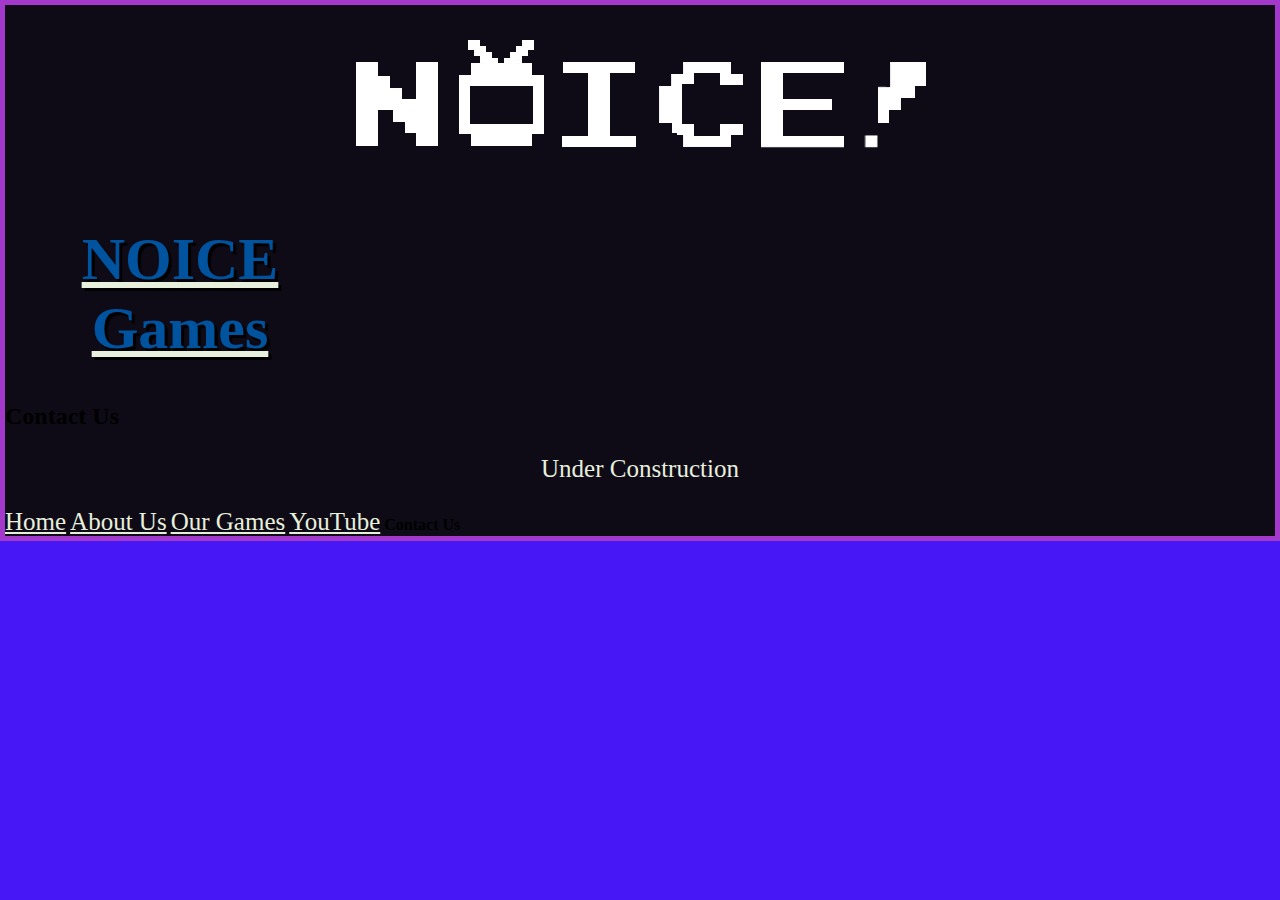
==== contact.html @ ef51501e "Add Contact page (WIP)" ====
<!doctype html>
<html lang="en-US">
<head>
<meta charset="UTF-8">
<title>Contact</title>
<meta name="author" content="Dylan Cain">
<meta name="description" content="Makin' some noice games.">
<meta property="og:image" content="images/noice-logo.png">
<meta property="og:description" content="Makin' some noice games.">
<meta property="og:title" content="NOICE Games">
<!-- third-generation iPad with high-resolution Retina display: -->
<link rel="apple-touch-icon-precomposed" sizes="144x144" href="images/favicon_144.ico">
<!-- iPhone with high-resolution Retina display: -->
<link rel="apple-touch-icon-precomposed" sizes="114x114" href="images/favicon_114.ico">
<!-- first- and second-generation iPad: -->
<link rel="apple-touch-icon-precomposed" sizes="72x72" href="images/favicon_72.ico">
<!-- non-Retina iPhone, iPod Touch, and Android 2.1+ devices: -->
<link rel="apple-touch-icon-precomposed" href="images/favicon_57.ico">
<!-- basic favicon -->
<link rel="shortcut icon" href="images/favicon_32.ico">

</head>
<link href="styles/style.css" rel="stylesheet" type="text/css">
<body>
<center><a href="index.html"><img src="images/noice-inv.png" alt="Noice Games"></a></center>
	<a href="index.html" class="head"><h1>NOICE Games</h1></a>
	<h2>Contact Us</h2>
	 <p>Under Construction</p>
	 <script src="scripts/main.js"></script>
	 <footer>
	 <nav class="nav"><a href="index.html" class="nav">Home</a>
	 <a href="about.html" class="nav">About Us</a>
	 <a href="games.html" class="nav">Our Games</a>
	 <a href="https://www.youtube.com/channel/UC1iIVWdZkIU7dQqi1br5fFw" class="nav">YouTube</a>
	 <strong class="nav local">Contact Us</strong>
	 </footer>
	 </nav>
	 
</body>
</html>
---- styles/style.css ----
html {
	background-color: #4717f6;
}

h1 {
	color: #4717f6;
	width: 350px;
	font-family: Barthowheel;
	font-size: 60px;
	text-align: center;
	margin: 0;
	padding: 20 0;
	color: #4717f6;
	text-shadow: 3px 3px 1px black;
}

h1:hover {
	color: #E7DFDD;
}

p,a {
	font-family: Barthowheel;
	width: auto;
	font-size: 25px;
	text-align: center;
	color: #E7EFDD;
}

body {
  width: auto;
  margin: auto;
  padding: 0 20 20 20 ;
	background-color: #0e0b16;
	border: 5px solid #a239ca
}

h1 {
  margin: 0;
  padding: 20px 0;    
  color: #00539F;
  text-shadow: 3px 3px 1px black;
}

img {
	margin: 0 auto;
	display: block;
	
}
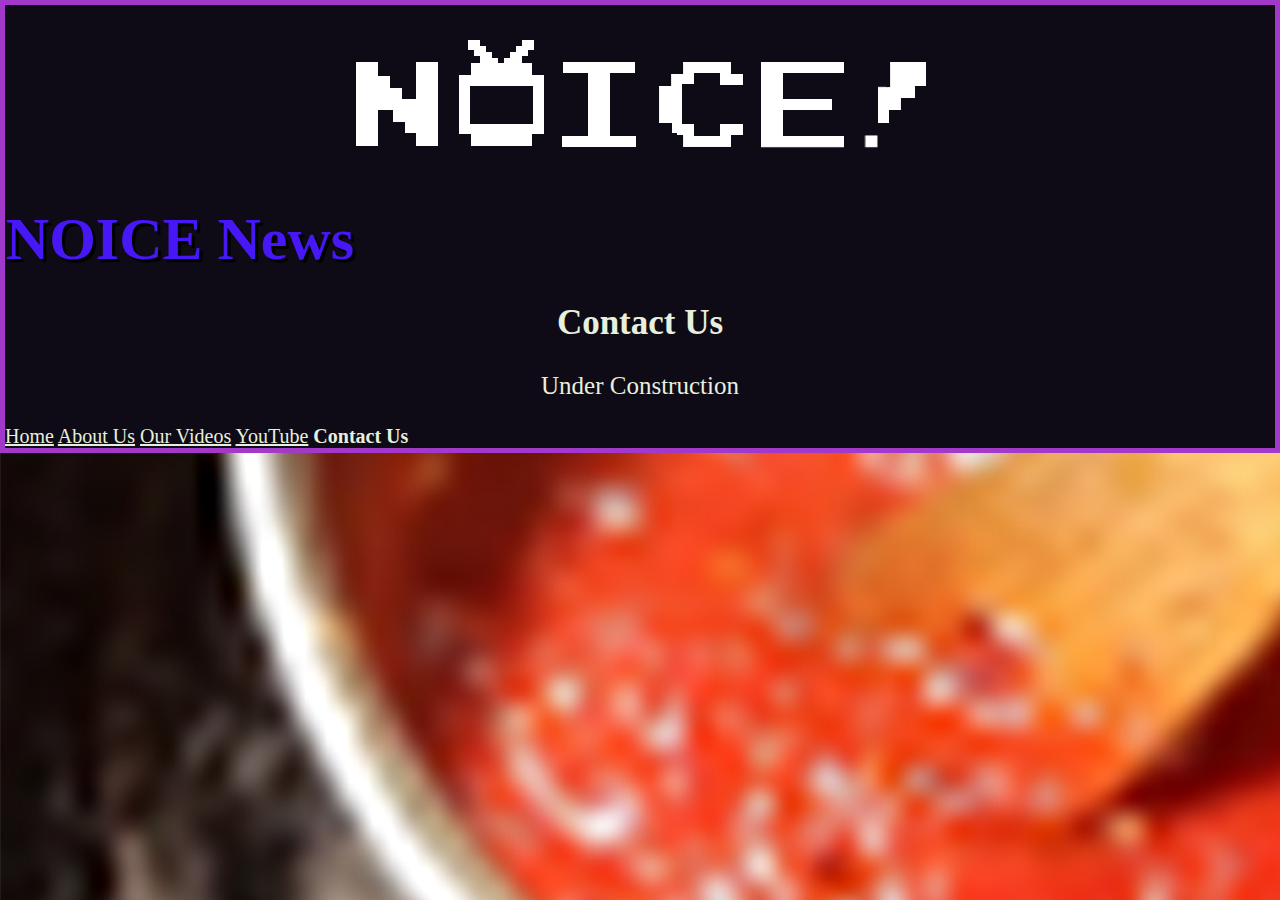
==== commit 9a8dfd70: "Changed site layout" ====
--- a/contact.html
+++ b/contact.html
@@ -4,10 +4,10 @@
 <meta charset="UTF-8">
 <title>Contact</title>
 <meta name="author" content="Dylan Cain">
-<meta name="description" content="Makin' some noice games.">
+<meta name="description" content="YOU talk. WE listen...Maybe.">
 <meta property="og:image" content="images/noice-logo.png">
-<meta property="og:description" content="Makin' some noice games.">
-<meta property="og:title" content="NOICE Games">
+<meta property="og:description" content="We talk. You listen...Maybe.">
+<meta property="og:title" content="NOICE News">
 <!-- third-generation iPad with high-resolution Retina display: -->
 <link rel="apple-touch-icon-precomposed" sizes="144x144" href="images/favicon_144.ico">
 <!-- iPhone with high-resolution Retina display: -->
@@ -22,15 +22,15 @@
 </head>
 <link href="styles/style.css" rel="stylesheet" type="text/css">
 <body>
-<center><a href="index.html"><img src="images/noice-inv.png" alt="Noice Games"></a></center>
-	<a href="index.html" class="head"><h1>NOICE Games</h1></a>
+<center><a href="index.html"><img src="images/noice-inv.png" alt="Noice"></a></center>
+	<a href="index.html" class="head"><h1>NOICE News</h1></a>
 	<h2>Contact Us</h2>
 	 <p>Under Construction</p>
 	 <script src="scripts/main.js"></script>
 	 <footer>
 	 <nav class="nav"><a href="index.html" class="nav">Home</a>
 	 <a href="about.html" class="nav">About Us</a>
-	 <a href="games.html" class="nav">Our Games</a>
+	 <a href="videos.html" class="nav">Our Videos</a>
 	 <a href="https://www.youtube.com/channel/UC1iIVWdZkIU7dQqi1br5fFw" class="nav">YouTube</a>
 	 <strong class="nav local">Contact Us</strong>
 	 </footer>
--- a/styles/style.css
+++ b/styles/style.css
@@ -1,5 +1,5 @@
 html {
-	background-color: #4717f6;
+	background-image: url(../images/bg.png);
 }
 
 h1 {
@@ -18,6 +18,18 @@
 	color: #E7DFDD;
 }
 
+h2 {
+	font-family: Barthowheel;
+	width: auto;
+	font-size: 35px;
+	text-align: center;
+	color: #E7EFDD;
+	
+}
+
+ul{ list-style-type: none; }
+
+
 p,a {
 	font-family: Barthowheel;
 	width: auto;
@@ -34,15 +46,99 @@
 	border: 5px solid #a239ca
 }
 
-h1 {
-  margin: 0;
-  padding: 20px 0;    
-  color: #00539F;
-  text-shadow: 3px 3px 1px black;
-}
-
 img {
 	margin: 0 auto;
 	display: block;
 	
-}+}
+
+.nav {
+	font-size: 20px;
+	font-family: Barthowheel;
+	text-align: left
+	}
+
+.local {
+	color: #e7efdd;
+}
+
+.word {
+	font-family: Barthowheel;
+	width: auto;
+	font-size: 25px;
+	text-align: center;
+	color: #E7EFDD;
+}
+.head {
+	text-decoration: none;
+	color: #4717f6
+}
+
+.list {
+	font-family: Barthowheel;
+	width: auto;
+	font-size: 25px;
+	color: #e7efdd;
+	display: block;
+	text-align: center;
+}
+
+/* Contact Form */
+
+label {
+    display:block;
+    margin-top:20px;
+    letter-spacing:2px;
+	font-family: Barthowheel;
+	width: auto;
+	font-size: 25px;
+	color: #E7EFDD;
+}
+
+.body {
+    display:block;
+    margin:0 auto;
+    width:576px;
+}
+
+form {
+    margin:0 auto;
+    width:459px;
+}
+
+input, textarea {
+    width:439px;
+    height:27px;
+    background:#efefef;
+    border:1px solid #dedede;
+    padding:10px;
+    margin-top:3px;
+    font-size:0.9em;
+    color:#3a3a3a;
+    -moz-border-radius:5px;
+    -webkit-border-radius:5px;
+    border-radius:5px;
+}
+
+textarea {
+	height:213px;
+}
+
+input:focus, textarea:focus {
+    border:1px solid #97d6eb;
+}
+
+#submit {
+    width:127px;
+    height:38px;
+    background:url(images/submit.jpg);
+    text-indent:-9999px;
+    border:none;
+    margin-top:20px;
+    cursor:pointer;
+	text-align: center
+}
+
+	#submit:hover {
+	    opacity:.9;
+	}